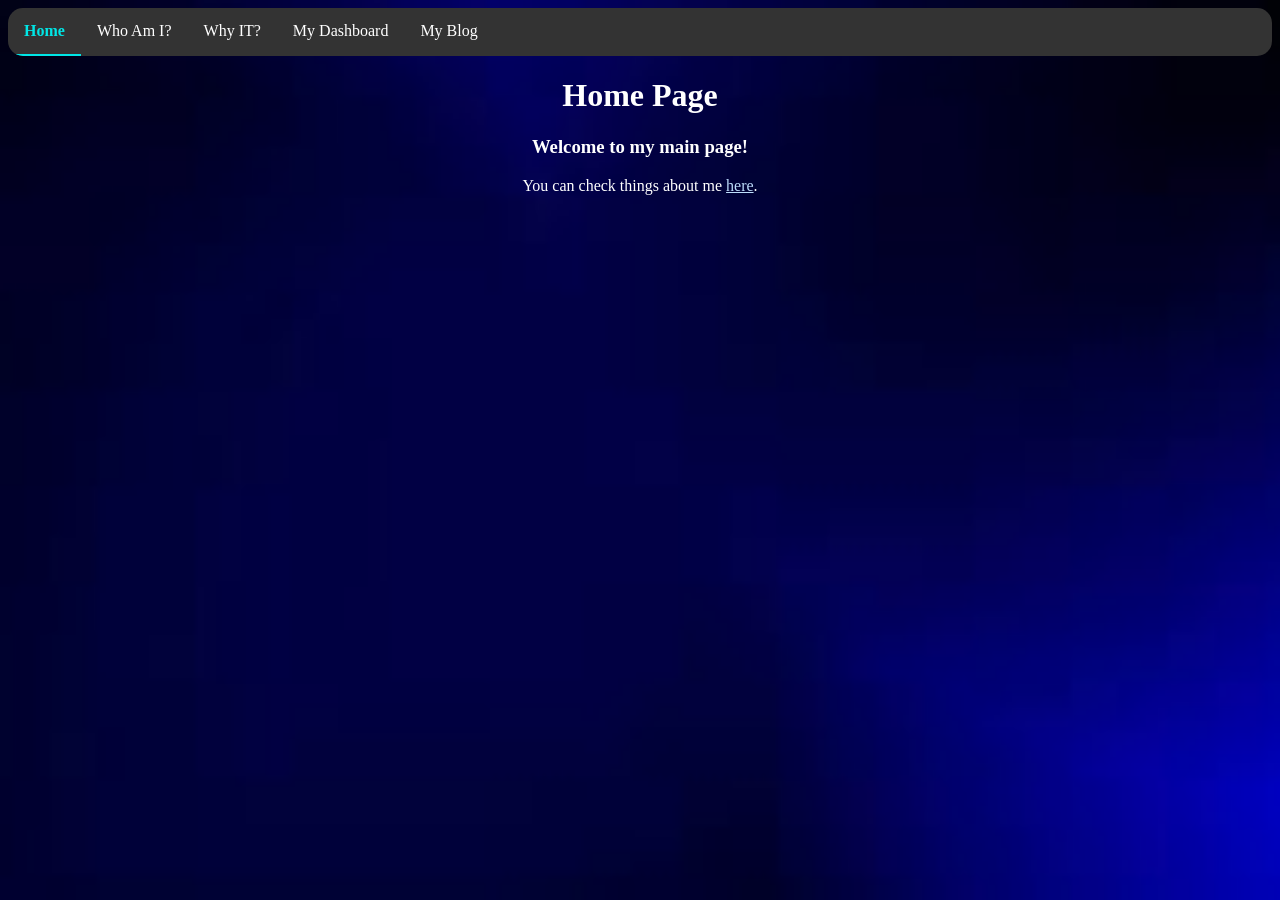
==== index.html @ 48e14c39 "new pages" ====
<html>

<head>
    <title>Home page</title>
    <link rel="stylesheet" href="style.css">
</head>

<body>
    <nav>
        <ul>
            <li><a href="index.html" class="active">Home</a></li>
            <li><a href="profile.html">Who Am I?</a></li>
            <li><a href="why-it.html">Why IT?</a></li>
            <li><a href="dashboard.html">My Dashboard</a></li>
            <li><a href="blog.html">My Blog</a></li>
        </ul>
    </nav>
    <h1 class="center">Home Page</h1>
    <h3 class="center">Welcome to my main page!</h3>
    <p class="center">You can check things about me <a href="profile.html">here</a>.</p>
</body>

</html>
---- style.css ----
body  { 
    color:white;
}
body {
   background-image:url("blue2.jpg");
    
    background-repeat: no-repeat;
    background-size: cover;
    background-attachment: fixed;

}

.center {
    text-align: center;
}
a active {
    color: #6A89A7
}
a {
    color: #BDDDFC
}
img {
    margin-top:auto;
    margin-bottom:auto;
    display: block;
    margin-left: auto;

}
.schrift {
    font-style:italic;
    text-align: center;
}
hr{
    color:aqua;
    border: 2px solid;
}
ul {
  position: sticky;
    list-style-type: none;
  margin: 0;
  padding: 0;
  overflow: hidden;
  background-color: #333333;
  border-radius: 15px;
  
}
ul li {
  float: left;
}
ul li a {
  display: block;
  color: white;
  text-align: center;
  padding: 14px 16px;
  text-decoration: none;
}
ul li a:hover {
  background-color: #111111;
}

table, th, td {
  border: 1px solid;
  margin-left:35%;
  margin-top: -2%;
  padding: 8px;
}
.right-align{
    
    display: block;
    text-align: right;
}
.down {
    text-align: center;
    margin-right: -5%;
    margin-bottom: -3%;
}
.active {
    color: #00e6e6; 
    font-weight: bold; 
    border-bottom: 2px solid #00e6e6; 
}
.passed {
    background-color: rgba(0, 200, 0, 0.2);
}

.failed {
    background-color: rgba(200, 0, 0, 0.2); 
}

.pending {
    background-color: rgba(255, 255, 255, 0.1); 
}

.progress-container {
    text-align: center;
    max-width: 600px;
    margin: 50px auto;
    margin-right: 28%;
    margin-top: 5%;
     
    
}
.progress-container progress {
    width: 100%;
    height: 25px;
}

.profile-container {
    max-width: 800px; 
    margin: 0 auto; 
    text-align: center;
}


.profile-list {
    background: transparent ;
    display: block ;
    padding-left: 20px ;
}

.profile-list li {
    display: list-item ;
    list-style-type: disc ;
    float: none ;
    background: transparent ;
    margin-bottom: 10px;
}


.profile-container img {
    display: block ;
    margin: 20px auto ;
    float: none ;
}


.social-links {
    text-align: center ;
    clear: both ;
    margin-top: 30px;
}
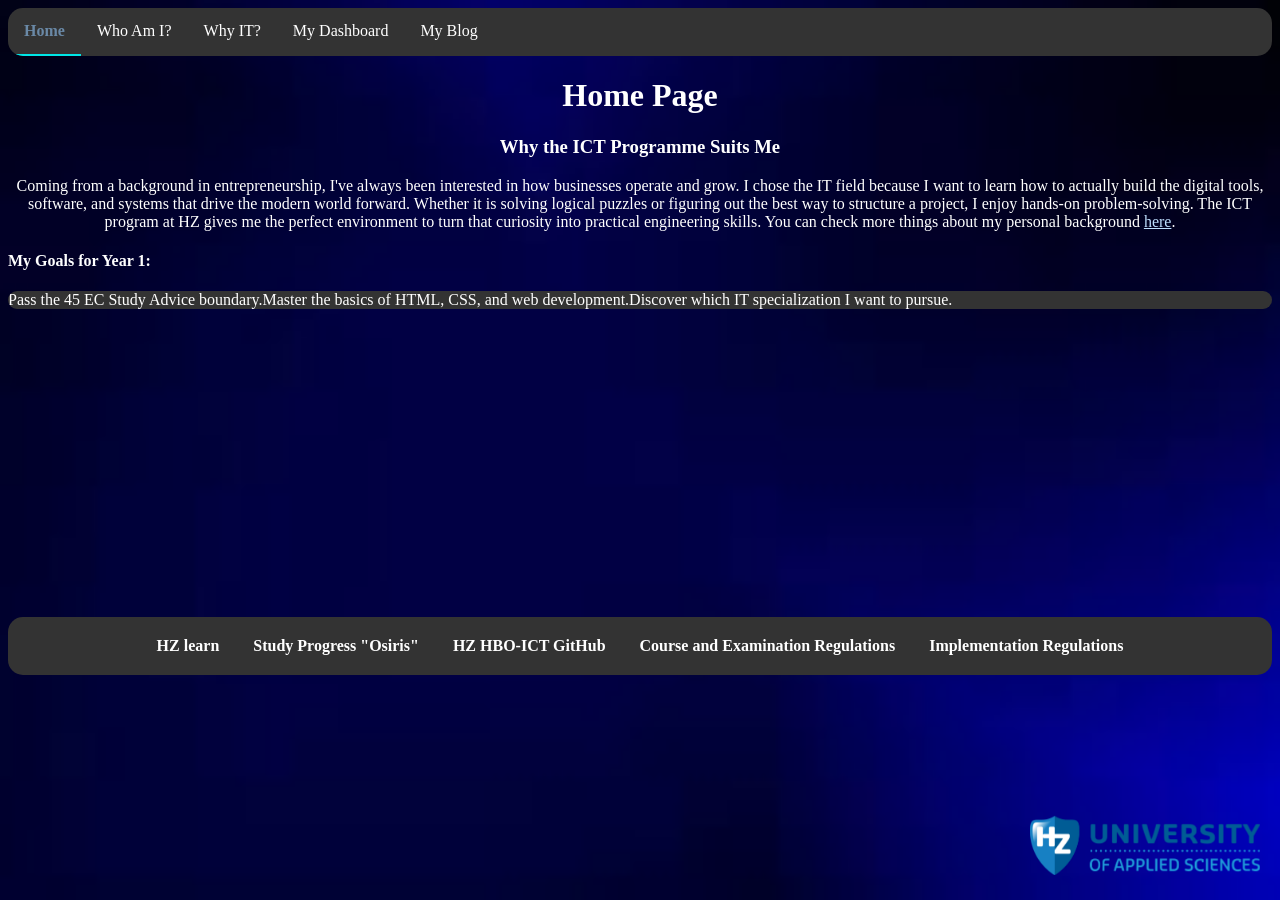
==== commit e07097ef: "new" ====
--- a/index.html
+++ b/index.html
@@ -2,22 +2,46 @@
 
 <head>
     <title>Home page</title>
+    <meta name="description" content="This is my portfolio for the HZ ICT programme.">
     <link rel="stylesheet" href="style.css">
 </head>
 
 <body>
-    <nav>
-        <ul>
+    <header>
+         <nav>
+           <ul>
             <li><a href="index.html" class="active">Home</a></li>
             <li><a href="profile.html">Who Am I?</a></li>
             <li><a href="why-it.html">Why IT?</a></li>
             <li><a href="dashboard.html">My Dashboard</a></li>
             <li><a href="blog.html">My Blog</a></li>
+           </ul>
+         </nav>
+    </header>
+    <main>
+    <h1 class="center">Home Page</h1>
+    <h3 class="center">Why the ICT Programme Suits Me</h3>
+    
+    <p class="center">
+        Coming from a background in entrepreneurship, I've always been interested in how businesses operate and grow. I chose the IT field because I want to learn how to actually build the digital tools, software, and systems that drive the modern world forward. Whether it is solving logical puzzles or figuring out the best way to structure a project, I enjoy hands-on problem-solving. The ICT program at HZ gives me the perfect environment to turn that curiosity into practical engineering skills. You can check more things about my personal background <a href="profile.html">here</a>.
+    </p>
+    <div>
+        <h4>My Goals for Year 1:</h4>
+        <ul>
+            <li>Pass the 45 EC Study Advice boundary.</li>
+            <li>Master the basics of HTML, CSS, and web development.</li>
+            <li>Discover which IT specialization I want to pursue.</li>
         </ul>
-    </nav>
-    <h1 class="center">Home Page</h1>
-    <h3 class="center">Welcome to my main page!</h3>
-    <p class="center">You can check things about me <a href="profile.html">here</a>.</p>
+    </div>
+    <img class="small-logo" src="hzlogo.png" alt="Hz logo">
+    </main>
+    <footer>
+        <a href="https://learn.hz.nl" target="_blank">HZ learn</a>
+        <a href="https://osiris.hz.nl" target="_blank">Study Progress "Osiris"</a>
+        <a href="https://github.com/HZ-HBO-ICT" target="_blank">HZ HBO-ICT GitHub</a>
+        <a href="https://hz.nl/over-de-hz/regelingen-documenten/onderwijs-en-examenregelingen" target="_blank">Course and Examination Regulations</a>
+        <a href="https://learn.hz.nl" target="_blank">Implementation Regulations</a>
+    </footer>
 </body>
 
 </html>
--- a/style.css
+++ b/style.css
@@ -13,7 +13,7 @@
 .center {
     text-align: center;
 }
-a active {
+a.active {
     color: #6A89A7
 }
 a {
@@ -86,19 +86,15 @@
 .failed {
     background-color: rgba(200, 0, 0, 0.2); 
 }
-
 .pending {
     background-color: rgba(255, 255, 255, 0.1); 
 }
-
 .progress-container {
     text-align: center;
     max-width: 600px;
     margin: 50px auto;
     margin-right: 28%;
-    margin-top: 5%;
-     
-    
+    margin-top: 5%;    
 }
 .progress-container progress {
     width: 100%;
@@ -110,14 +106,11 @@
     margin: 0 auto; 
     text-align: center;
 }
-
-
 .profile-list {
     background: transparent ;
     display: block ;
     padding-left: 20px ;
 }
-
 .profile-list li {
     display: list-item ;
     list-style-type: disc ;
@@ -125,17 +118,43 @@
     background: transparent ;
     margin-bottom: 10px;
 }
-
-
 .profile-container img {
     display: block ;
     margin: 20px auto ;
     float: none ;
 }
-
-
 .social-links {
     text-align: center ;
     clear: both ;
     margin-top: 30px;
-}+}
+.small-logo{
+    width: 230px;
+    position: fixed;
+    bottom: 25px;
+    right: 20px;
+
+}
+
+footer {
+    background-color: #333333;
+    padding: 20px;
+    text-align: center; 
+    margin-top: 308px; 
+    border-radius: 15px; 
+    
+}
+
+
+footer a {
+    margin: 0 15px; 
+    color: #ffffff; 
+    text-decoration: none; 
+    font-weight: bold;
+    display: inline-block; 
+}
+
+footer a:hover {
+    color: #ffffff; 
+    text-decoration: underline;
+}
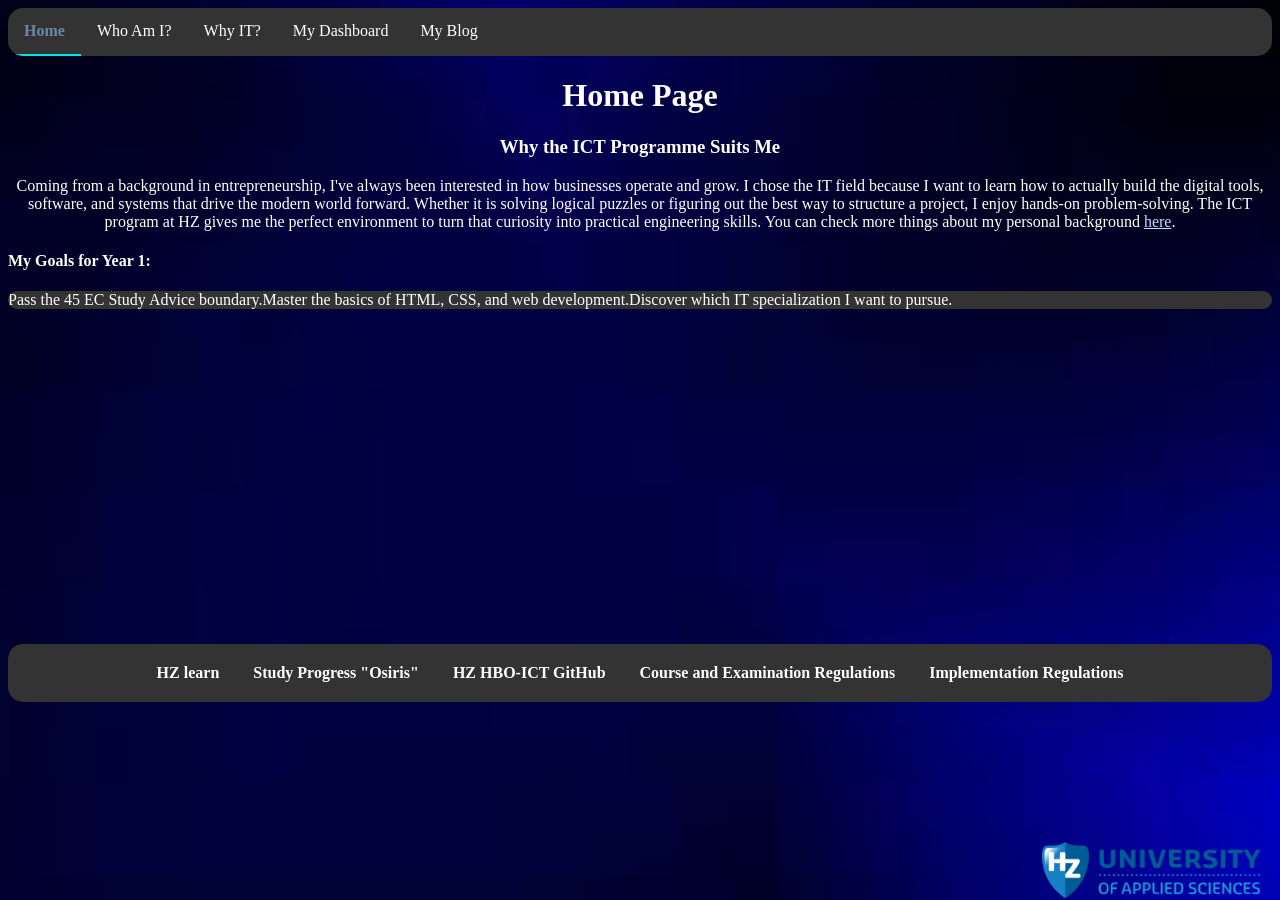
==== commit 63a5f91f: "new" ====
--- a/index.html
+++ b/index.html
@@ -35,7 +35,7 @@
     </div>
     <img class="small-logo" src="hzlogo.png" alt="Hz logo">
     </main>
-    <footer>
+    <footer style="margin-top: 335px;">
         <a href="https://learn.hz.nl" target="_blank">HZ learn</a>
         <a href="https://osiris.hz.nl" target="_blank">Study Progress "Osiris"</a>
         <a href="https://github.com/HZ-HBO-ICT" target="_blank">HZ HBO-ICT GitHub</a>
--- a/style.css
+++ b/style.css
@@ -129,10 +129,10 @@
     margin-top: 30px;
 }
 .small-logo{
-    width: 230px;
+    width: 218px;
+    bottom: 2px;
+    right: 20px;
     position: fixed;
-    bottom: 25px;
-    right: 20px;
 
 }
 
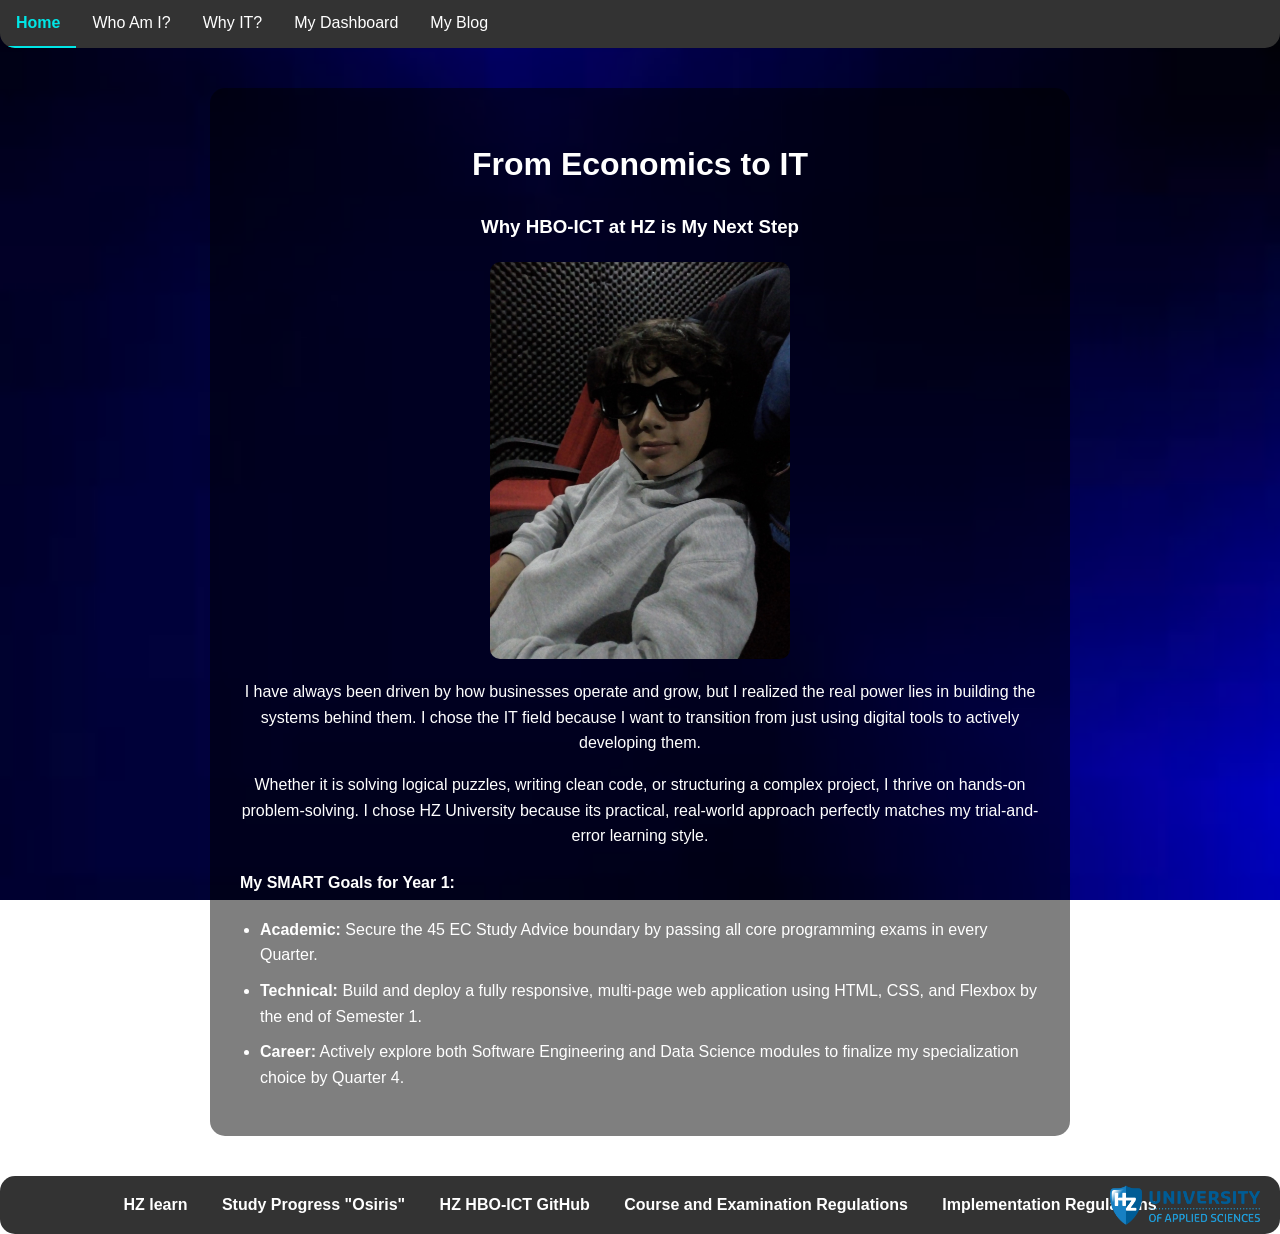
==== commit d7481bbf: "Finalizing my HZ portfolio website" ====
--- a/index.html
+++ b/index.html
@@ -1,6 +1,8 @@
-<html>
-
+<!DOCTYPE html>
+<html lang="en">
 <head>
+    <meta charset="UTF-8">
+    <meta name="viewport" content="width=device-width, initial-scale=1.0">
     <title>Home page</title>
     <meta name="description" content="This is my portfolio for the HZ ICT programme.">
     <link rel="stylesheet" href="style.css">
@@ -11,37 +13,46 @@
          <nav>
            <ul>
             <li><a href="index.html" class="active">Home</a></li>
-            <li><a href="profile.html">Who Am I?</a></li>
+            <li><a href="about.html">Who Am I?</a></li>
             <li><a href="why-it.html">Why IT?</a></li>
             <li><a href="dashboard.html">My Dashboard</a></li>
             <li><a href="blog.html">My Blog</a></li>
            </ul>
          </nav>
     </header>
+    
     <main>
-    <h1 class="center">Home Page</h1>
-    <h3 class="center">Why the ICT Programme Suits Me</h3>
+        <h1 class="center">From Economics to IT</h1>
+        <h3 class="center">Why HBO-ICT at HZ is My Next Step</h3>
+        
+        <img class="center" src="me2.jpg" alt="me cinema" width="300">
+        
+        <p class="center">
+            I have always been driven by how businesses operate and grow, but I realized the real power lies in building the systems behind them. I chose the IT field because I want to transition from just using digital tools to actively developing them. 
+        </p>
+        <p class="center">
+            Whether it is solving logical puzzles, writing clean code, or structuring a complex project, I thrive on hands-on problem-solving. I chose HZ University because its practical, real-world approach perfectly matches my trial-and-error learning style.
+        </p>
+        
+        <div>
+            <h4>My SMART Goals for Year 1:</h4>
+            <ul>
+                <li><strong>Academic:</strong> Secure the 45 EC Study Advice boundary by passing all core programming exams in every Quarter.</li>
+                <li><strong>Technical:</strong> Build and deploy a fully responsive, multi-page web application using HTML, CSS, and Flexbox by the end of Semester 1.</li>
+                <li><strong>Career:</strong> Actively explore both Software Engineering and Data Science modules to finalize my specialization choice by Quarter 4.</li>
+            </ul>
+        </div>
+    </main>
     
-    <p class="center">
-        Coming from a background in entrepreneurship, I've always been interested in how businesses operate and grow. I chose the IT field because I want to learn how to actually build the digital tools, software, and systems that drive the modern world forward. Whether it is solving logical puzzles or figuring out the best way to structure a project, I enjoy hands-on problem-solving. The ICT program at HZ gives me the perfect environment to turn that curiosity into practical engineering skills. You can check more things about my personal background <a href="profile.html">here</a>.
-    </p>
-    <div>
-        <h4>My Goals for Year 1:</h4>
-        <ul>
-            <li>Pass the 45 EC Study Advice boundary.</li>
-            <li>Master the basics of HTML, CSS, and web development.</li>
-            <li>Discover which IT specialization I want to pursue.</li>
-        </ul>
-    </div>
-    <img class="small-logo" src="hzlogo.png" alt="Hz logo">
-    </main>
-    <footer style="margin-top: 335px;">
+    
+    <footer>
         <a href="https://learn.hz.nl" target="_blank">HZ learn</a>
-        <a href="https://osiris.hz.nl" target="_blank">Study Progress "Osiris"</a>
+        <a href="https://fs.myhz.nl/adfs/ls/?SAMLRequest=lZJBT4NAEIX%2FCtk7LK2UyoaSYHuwSbWkRQ%2FelmVoN4Fd3Fm09deLoLFemnidne%2FNvDcbI2%2FqlqWdPaodvHaA1jk1tUI2PCxIZxTTHCUyxRtAZgXbpw8bNvV81hpttdA1uUCuExwRjJVaEWe9WpDldpdvfT%2BaiYJzCEGU86AooiAKCz%2BqomgWzMOJ7xezohQFcZ7BYM8uSC%2FVCyB2sFZoubJ9yZ%2BG7sR3p0E%2BuWVBwG7CF%2BKsej9ScTtQR2tbZJRW6DXn44enasrLCmmNlDjpz2ZLrbBrwOzBvEkBT7vNLwnqIBV42JlKaAUnO2j02YGyUgxjKLZUjBLuhdvsO6o7qUqpDtdTKsYmZPd5nrnZdp%2BTJP4Klw2eTfLPfRqwvOSWx%2FRSJB5P%2F9iPX68yXUtxdtK61u9LA9zCgljTAaHJSP39I8kn&client-request-id=dd1097f7-0c71-43f5-1451-00800000009c&pullStatus=0" target="_blank">Study Progress "Osiris"</a>
         <a href="https://github.com/HZ-HBO-ICT" target="_blank">HZ HBO-ICT GitHub</a>
-        <a href="https://hz.nl/over-de-hz/regelingen-documenten/onderwijs-en-examenregelingen" target="_blank">Course and Examination Regulations</a>
-        <a href="https://learn.hz.nl" target="_blank">Implementation Regulations</a>
+        <a href="https://hz.nl/en/organisation/regulations-documents" target="_blank">Course and Examination Regulations</a>
+        <a href="https://hz.nl/uploads/documents/1.4-Over-de-HZ/1.4.3.-Regelingen-en-documenten/OERS/2023-2024/Juli/TWE/IR-B-GPCM-full-time-2023-2024-DEF.pdf#:~:text=This%20document%20provides%20a,board%20each%20year." target="_blank">Implementation Regulations</a>
+        
+        <img class="small-logo" src="hzlogo.png" alt="Hz logo">
     </footer>
 </body>
-
 </html>
--- a/style.css
+++ b/style.css
@@ -1,84 +1,122 @@
-body  { 
-    color:white;
-}
+
 body {
-   background-image:url("blue2.jpg");
-    
+    font-family: 'Segoe UI', Tahoma, Geneva, Verdana, sans-serif;
+    color: white;
+    background-image: url("blue2.jpg");
     background-repeat: no-repeat;
     background-size: cover;
     background-attachment: fixed;
-
-}
+    margin: 0;
+}
+
+main {
+    max-width: 800px;
+    margin: 40px auto;
+    background-color: rgba(0, 0, 0, 0.5);
+    padding: 30px;
+    border-radius: 15px;
+    line-height: 1.6;
+}
+
 
 .center {
     text-align: center;
 }
-a.active {
-    color: #6A89A7
-}
+
+.schrift {
+    font-style: italic;
+    text-align: center;
+}
+
 a {
-    color: #BDDDFC
-}
-img {
-    margin-top:auto;
-    margin-bottom:auto;
-    display: block;
-    margin-left: auto;
-
-}
-.schrift {
-    font-style:italic;
-    text-align: center;
-}
-hr{
-    color:aqua;
-    border: 2px solid;
-}
-ul {
-  position: sticky;
-    list-style-type: none;
-  margin: 0;
-  padding: 0;
-  overflow: hidden;
-  background-color: #333333;
-  border-radius: 15px;
-  
-}
-ul li {
-  float: left;
-}
-ul li a {
-  display: block;
-  color: white;
-  text-align: center;
-  padding: 14px 16px;
-  text-decoration: none;
-}
-ul li a:hover {
-  background-color: #111111;
-}
-
-table, th, td {
-  border: 1px solid;
-  margin-left:35%;
-  margin-top: -2%;
-  padding: 8px;
-}
-.right-align{
-    
-    display: block;
-    text-align: right;
-}
-.down {
-    text-align: center;
-    margin-right: -5%;
-    margin-bottom: -3%;
-}
+    color: #BDDDFC;
+}
+
 .active {
     color: #00e6e6; 
     font-weight: bold; 
     border-bottom: 2px solid #00e6e6; 
 }
+
+hr {
+    color: aqua;
+    border: 2px solid;
+}
+
+
+nav ul {
+    position: sticky;
+    top: 0;
+    list-style-type: none;
+    margin: 0;
+    padding: 0;
+    overflow: hidden;
+    background-color: #333333;
+    border-radius: 0 0 15px 15px;
+}
+
+nav ul li {
+    float: left;
+}
+
+nav ul li a {
+    display: block;
+    color: white;
+    text-align: center;
+    padding: 14px 16px;
+    text-decoration: none;
+}
+
+nav ul li a:hover {
+    background-color: #111111;
+}
+
+
+main ul {
+    list-style-type: disc;
+    padding-left: 20px;
+}
+
+main ul li {
+    display: list-item;
+    float: none;
+    margin-bottom: 10px;
+}
+
+
+img {
+    margin-top: auto;
+    margin-bottom: auto;
+    display: block;
+    margin-left: auto;
+    margin-right: auto;
+}
+
+img.center {
+    display: block;
+    margin: 20px auto;
+    border-radius: 10px;
+    max-width: 100%;
+    height: auto;
+}
+
+.small-logo {
+    width: 150px; 
+    position: absolute;
+    right: 20px;
+    top: 50%; 
+    transform: translateY(-50%); 
+}
+
+
+table, th, td {
+    border: 1px solid;
+    margin-left: auto;
+    margin-right: auto;
+    padding: 8px;
+    text-align: center;
+}
+
 .passed {
     background-color: rgba(0, 200, 0, 0.2);
 }
@@ -86,65 +124,74 @@
 .failed {
     background-color: rgba(200, 0, 0, 0.2); 
 }
+
 .pending {
     background-color: rgba(255, 255, 255, 0.1); 
 }
+
 .progress-container {
     text-align: center;
     max-width: 600px;
     margin: 50px auto;
-    margin-right: 28%;
-    margin-top: 5%;    
-}
+}
+
 .progress-container progress {
     width: 100%;
     height: 25px;
 }
 
+ 
 .profile-container {
     max-width: 800px; 
     margin: 0 auto; 
     text-align: center;
 }
+
 .profile-list {
-    background: transparent ;
-    display: block ;
-    padding-left: 20px ;
-}
+    background: transparent;
+    display: block;
+    padding-left: 20px;
+}
+
 .profile-list li {
-    display: list-item ;
-    list-style-type: disc ;
-    float: none ;
-    background: transparent ;
+    display: list-item;
+    list-style-type: disc;
+    float: none;
+    background: transparent;
     margin-bottom: 10px;
 }
+
 .profile-container img {
-    display: block ;
-    margin: 20px auto ;
-    float: none ;
-}
+    display: block;
+    margin: 20px auto;
+    float: none;
+}
+
 .social-links {
-    text-align: center ;
-    clear: both ;
+    text-align: center;
+    clear: both;
     margin-top: 30px;
 }
-.small-logo{
-    width: 218px;
-    bottom: 2px;
-    right: 20px;
-    position: fixed;
-
-}
+
+
+.right-align {
+    display: block;
+    text-align: right;
+}
+
+.down {
+    text-align: center;
+}
+
 
 footer {
     background-color: #333333;
     padding: 20px;
     text-align: center; 
-    margin-top: 308px; 
-    border-radius: 15px; 
-    
-}
-
+    margin-top: 40px; 
+    border-radius: 15px;
+    position: relative; 
+}
 
 footer a {
     margin: 0 15px; 
@@ -158,3 +205,24 @@
     color: #ffffff; 
     text-decoration: underline;
 }
+
+
+.back-btn {
+    display: table; 
+    margin-left: auto; 
+    margin-right: 0;
+    margin-top: 20px;
+    margin-bottom: 25px;
+    padding: 10px 15px;
+    background-color: #333333;
+    color: #ffffff;
+    text-decoration: none;
+    border-radius: 8px;
+    font-weight: bold;
+    transition: background-color 0.3s, color 0.3s;
+}
+
+.back-btn:hover {
+    background-color: #00e6e6; 
+    color: #111111;
+}
